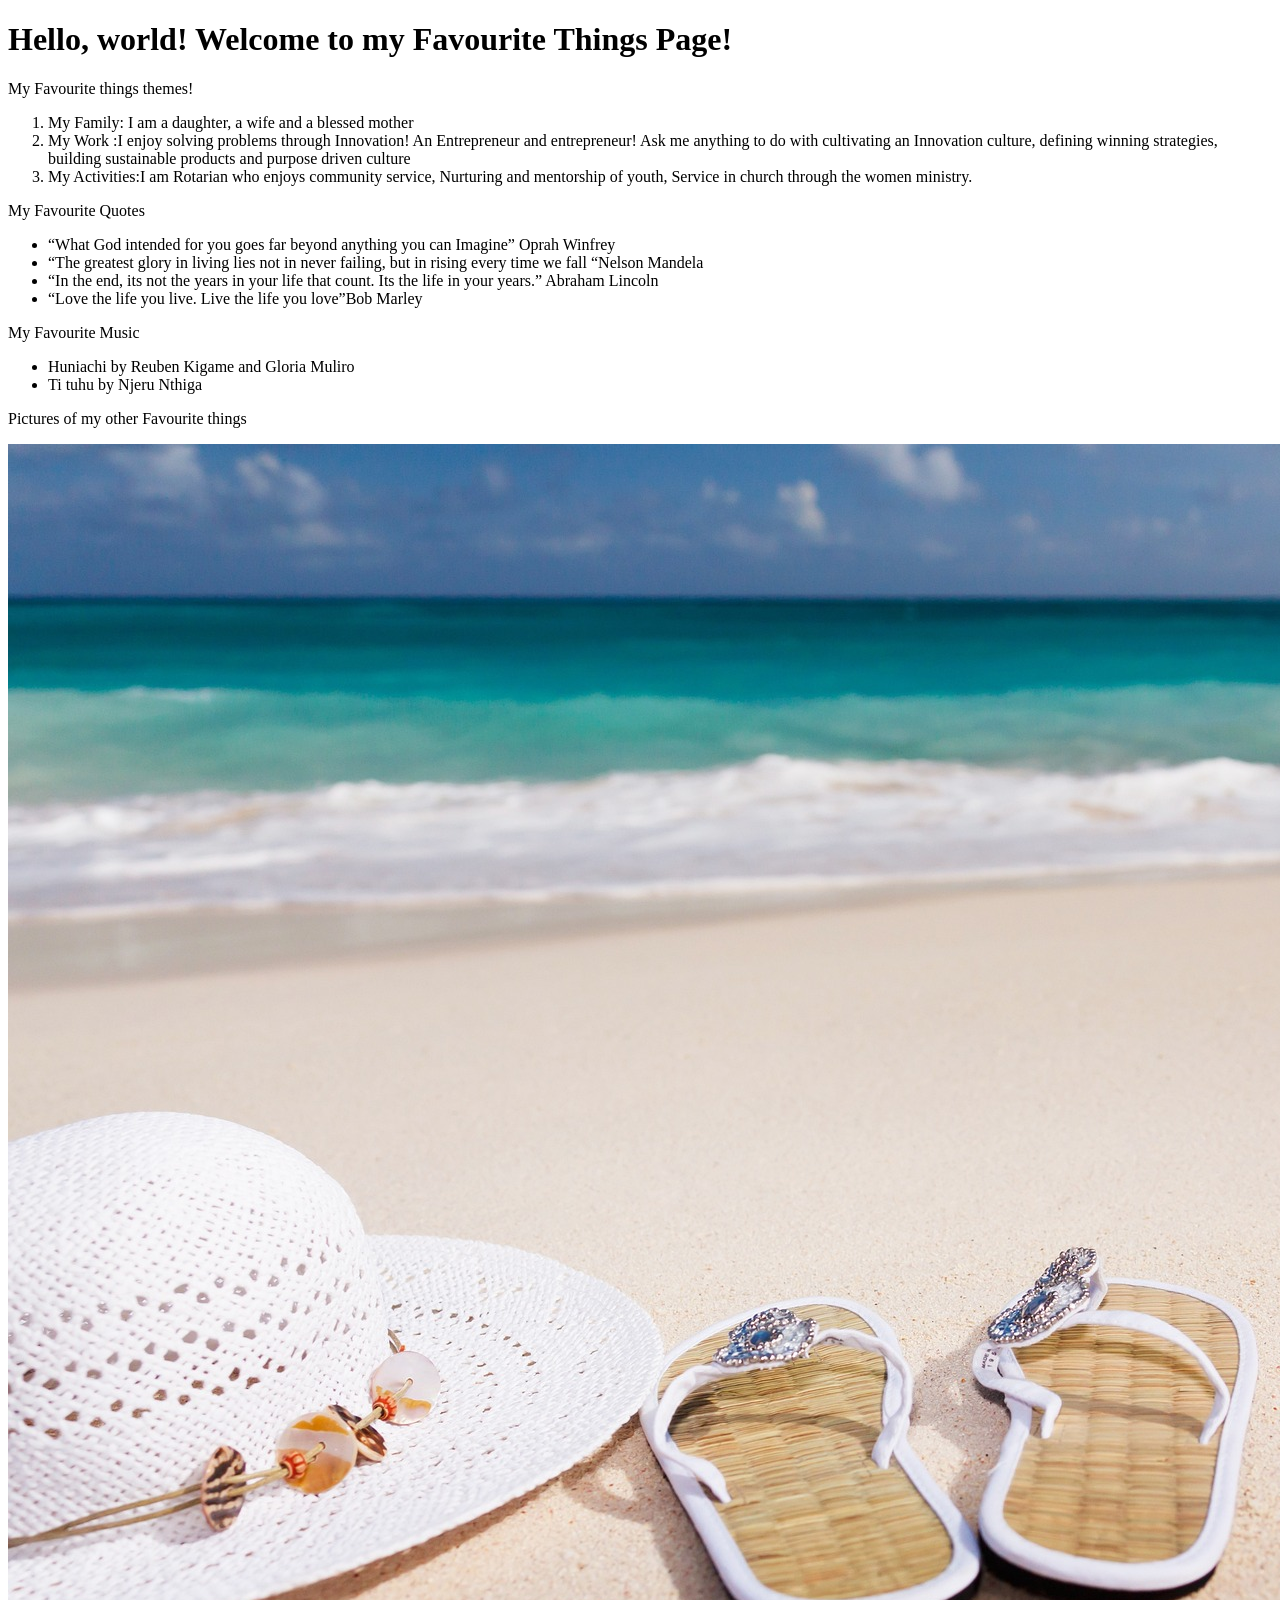
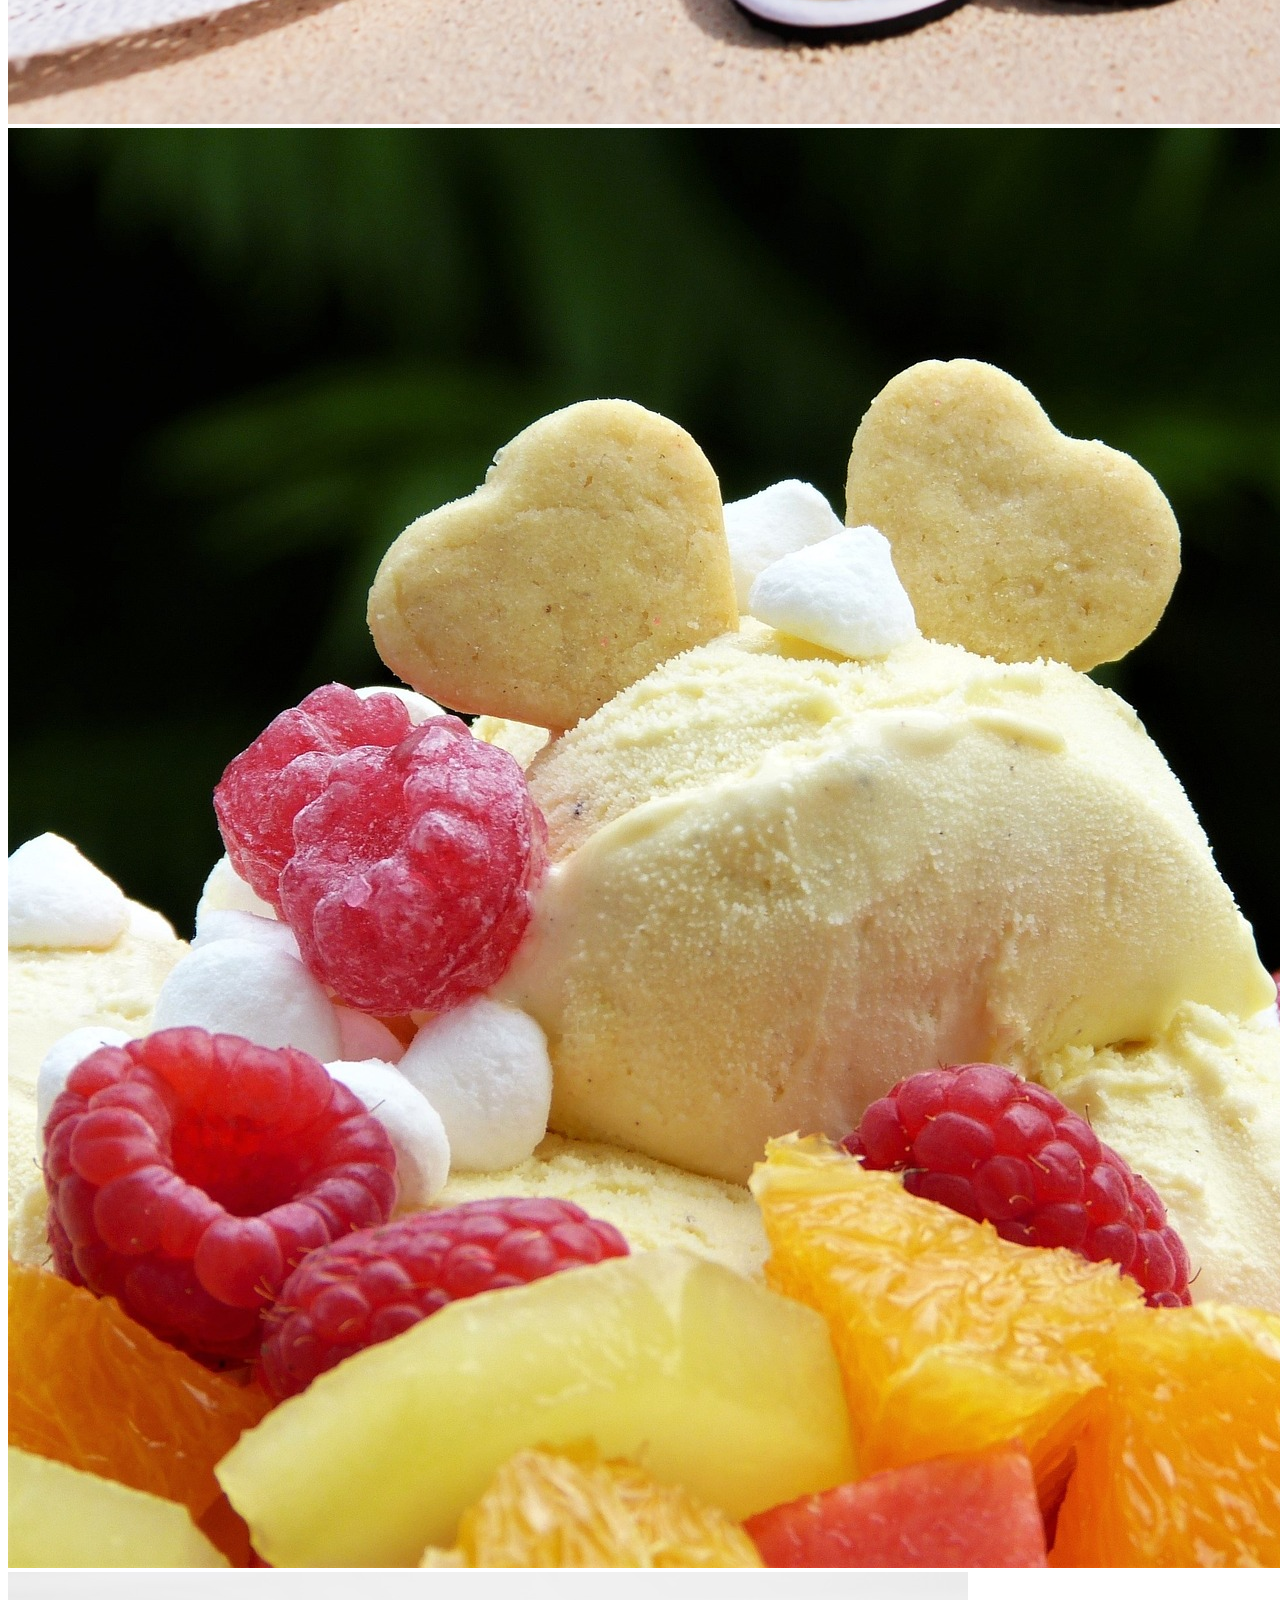
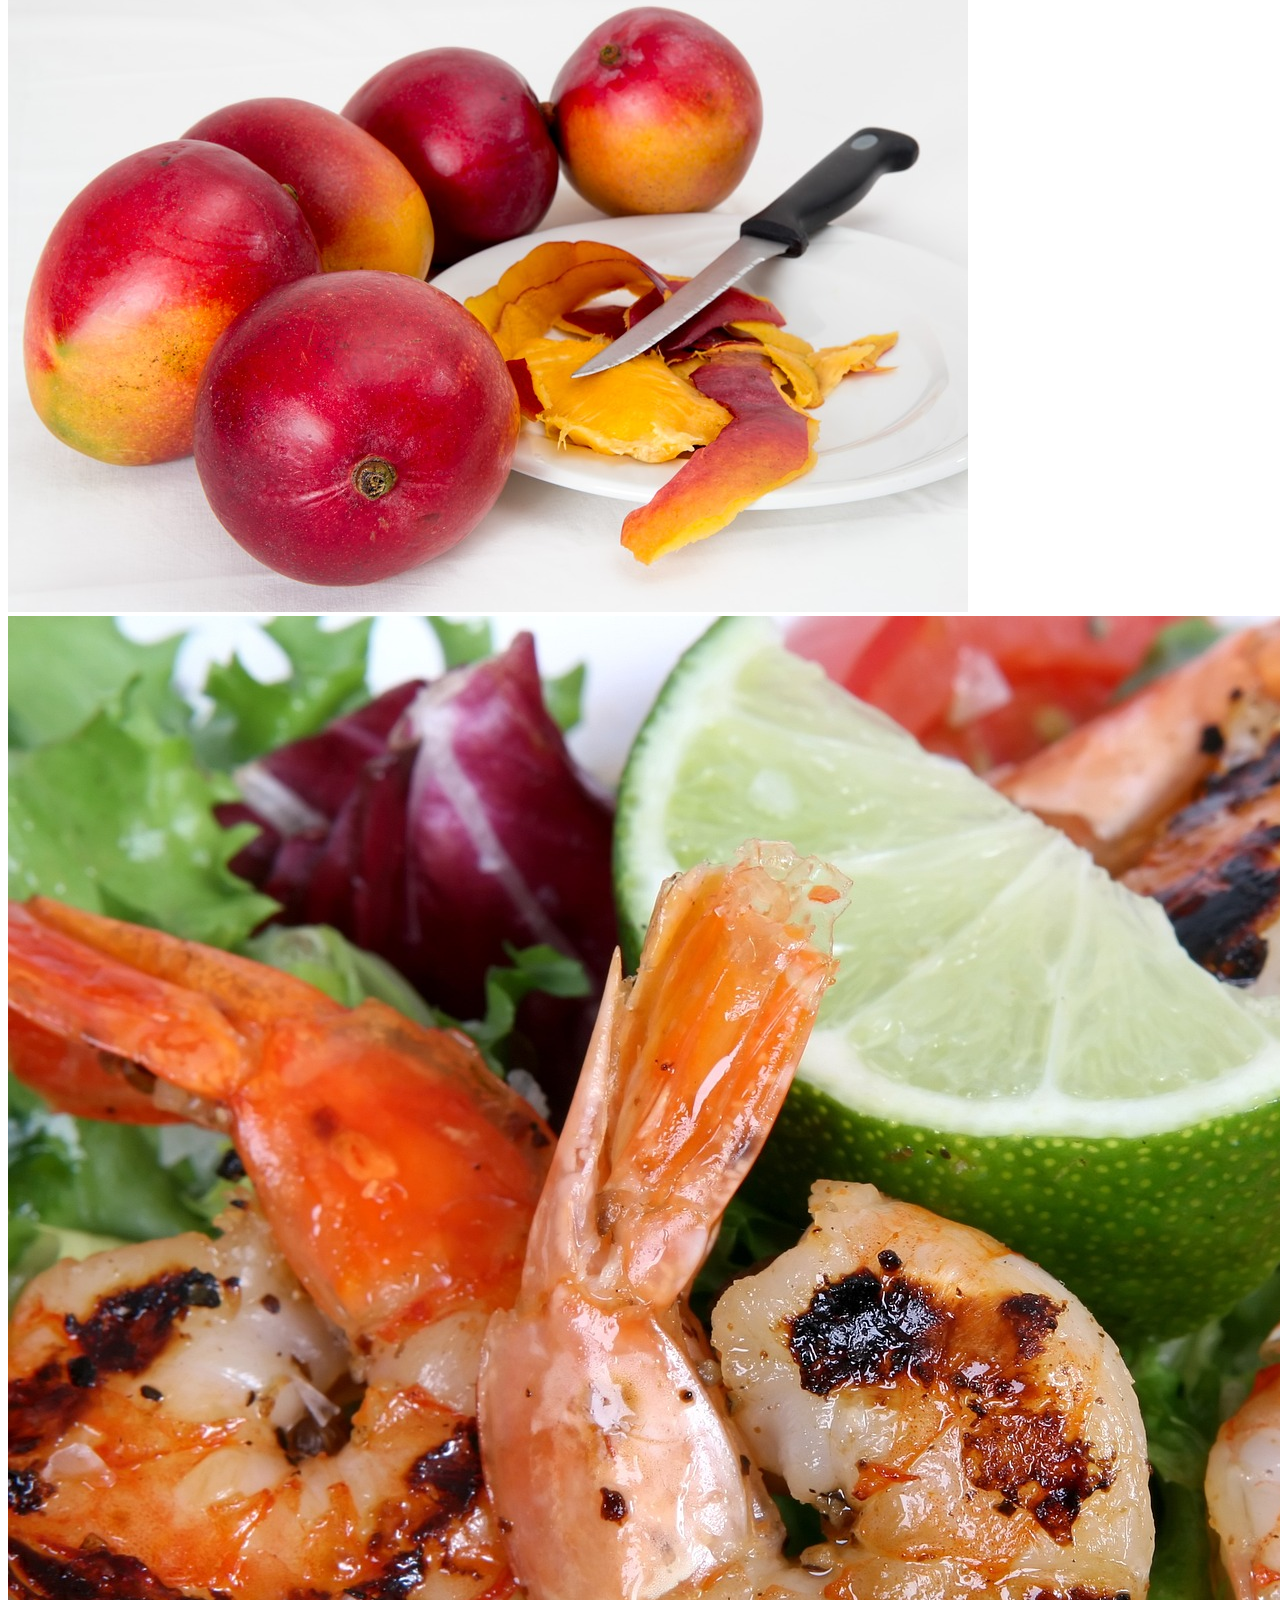
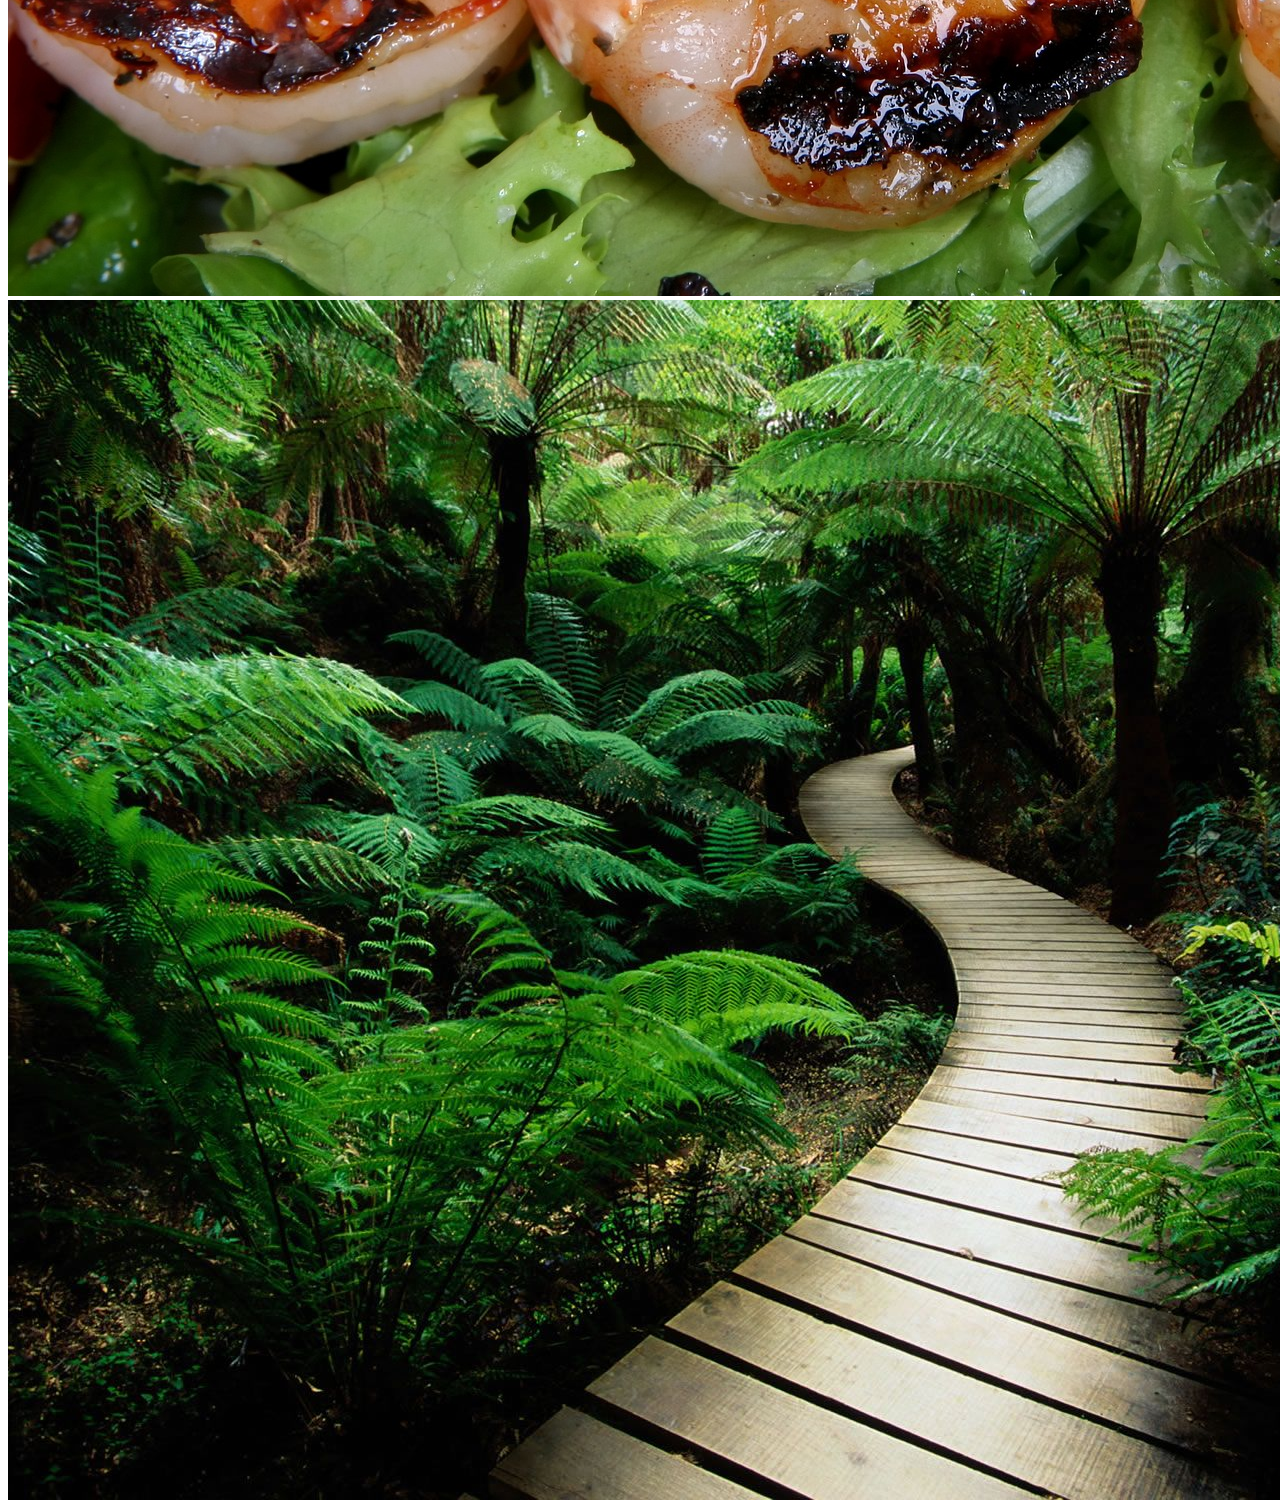
==== favourite-things.html @ 58806eca "add HTML content add pictures to the project" ====
<!DOCTYPE html>
<html lang="en">
<head>
    <meta charset="UTF-8">
    <meta http-equiv="X-UA-Compatible" content="IE=edge">
    <meta name="viewport" content="width=device-width, initial-scale=1.0">
    <title>Sheri Favourite Things Page!</title>
</head>
<h1>Hello, world! Welcome to my Favourite Things Page!</h1>
<body>
    <p>My Favourite things themes!</p>
    <ol>
       <li>My Family: I am a daughter, a wife and a blessed mother</li> 
       <li>My Work :I enjoy solving problems through Innovation! An Entrepreneur and entrepreneur! Ask me anything to do with cultivating an Innovation culture, defining winning strategies, building sustainable products and purpose driven culture</li> 
       <li>My Activities:I am Rotarian who enjoys community service, Nurturing and mentorship of youth, Service in church through the women ministry.</li>  
    </ol>
    <p>My Favourite Quotes </p>
    <ul>
        <li>“What God intended for you goes far beyond anything you can Imagine” Oprah Winfrey</li>
        <li>“The greatest glory in living lies not in never failing, but in rising every time we fall “Nelson Mandela</li>
        <li>“In the end, its not the years in your life that count. Its the life in your years.” Abraham Lincoln</li>
        <li>“Love the life you live. Live the life you love”Bob Marley</li>
    </ul>
    <p>My Favourite Music</p>
    <ul>
         <li>Huniachi by Reuben Kigame and Gloria Muliro </li>
         <li>Ti tuhu by Njeru Nthiga </li>
    </ul>
    <p>Pictures of my other Favourite things</p>
    <img src="favourite-pics/Beach Vacation.jpg" alt="Beach">
    <img src="favourite-pics/ice-cream -salad.jpg" alt="ice-cream">
    <img src="favourite-pics/Mangoes.jpg" alt="Mangoes">
    <img src="favourite-pics/Seafood.jpg" alt="Seafood">
    <img src="favourite-pics/Nature Trail.jpg" alt="Nature">



</body>
</html>
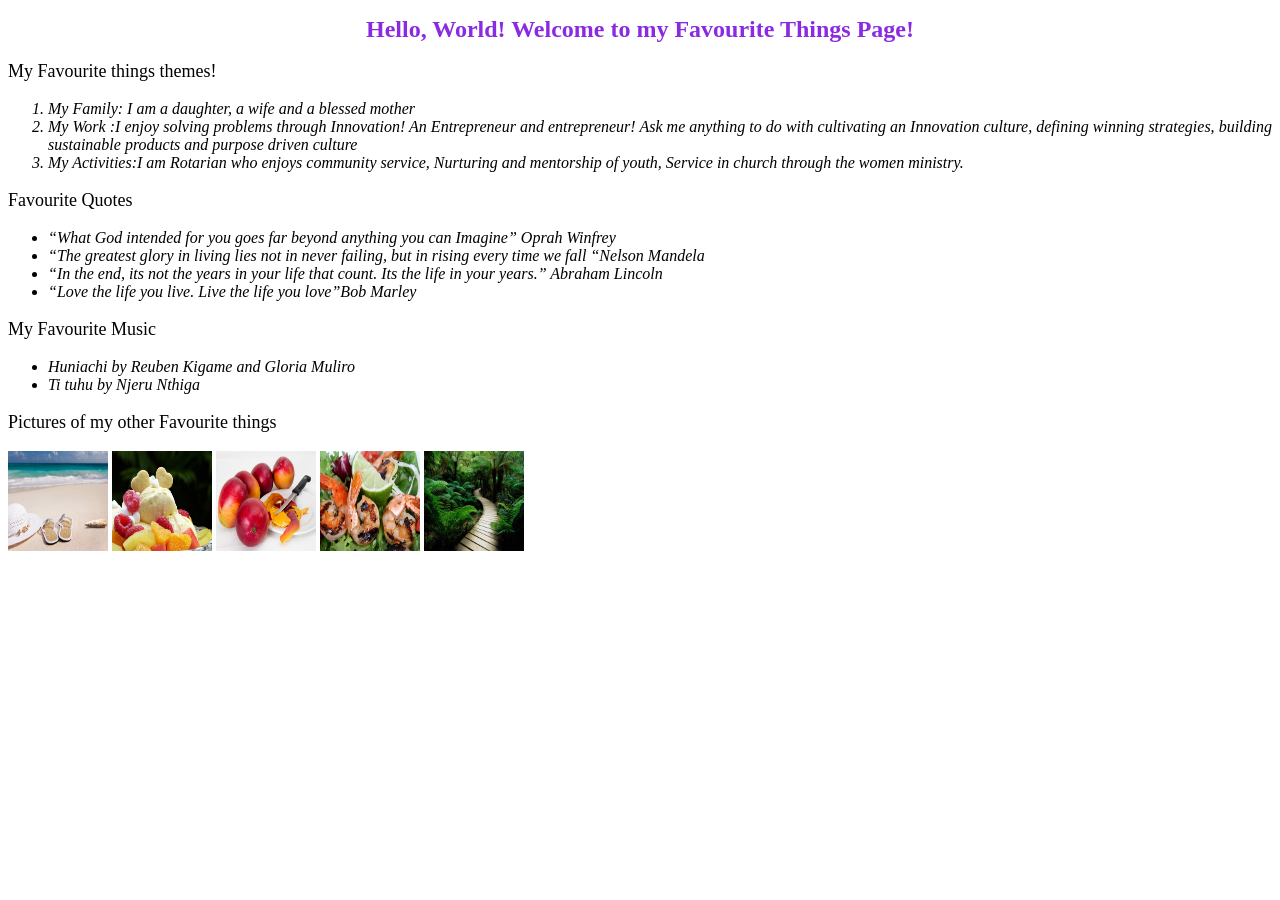
==== commit 24be106d: "add background image and styling of the image" ====
--- a/favourite-things.html
+++ b/favourite-things.html
@@ -5,8 +5,15 @@
     <meta http-equiv="X-UA-Compatible" content="IE=edge">
     <meta name="viewport" content="width=device-width, initial-scale=1.0">
     <title>Sheri Favourite Things Page!</title>
+<style>
+    body{
+        background-image:
+        url(https://cdn.pixabay.com/photo/2018/02/17/14/15/template-3160023_960_720.jpg)
+    }
+</style>
 </head>
-<h1>Hello, world! Welcome to my Favourite Things Page!</h1>
+<h1>Hello, World! Welcome to my Favourite Things Page!</h1>
+<link href="css/styles.css" rel="stylesheet" href="text/css">
 <body>
     <p>My Favourite things themes!</p>
     <ol>
@@ -14,7 +21,7 @@
        <li>My Work :I enjoy solving problems through Innovation! An Entrepreneur and entrepreneur! Ask me anything to do with cultivating an Innovation culture, defining winning strategies, building sustainable products and purpose driven culture</li> 
        <li>My Activities:I am Rotarian who enjoys community service, Nurturing and mentorship of youth, Service in church through the women ministry.</li>  
     </ol>
-    <p>My Favourite Quotes </p>
+    <p>Favourite Quotes</p>
     <ul>
         <li>“What God intended for you goes far beyond anything you can Imagine” Oprah Winfrey</li>
         <li>“The greatest glory in living lies not in never failing, but in rising every time we fall “Nelson Mandela</li>
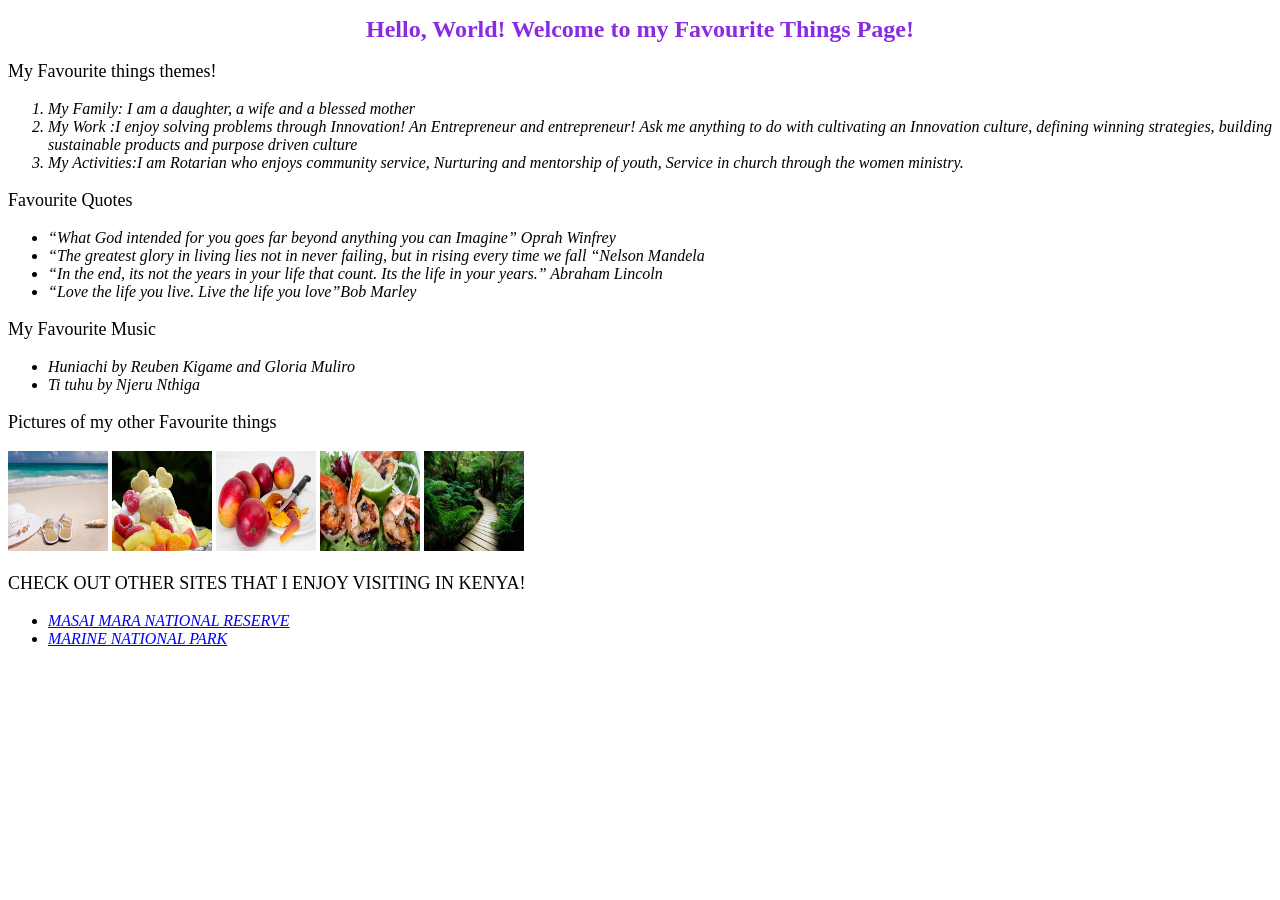
==== commit 82839566: "add other favourite sites and their links" ====
--- a/favourite-things.html
+++ b/favourite-things.html
@@ -18,8 +18,11 @@
     <p>My Favourite things themes!</p>
     <ol>
        <li>My Family: I am a daughter, a wife and a blessed mother</li> 
-       <li>My Work :I enjoy solving problems through Innovation! An Entrepreneur and entrepreneur! Ask me anything to do with cultivating an Innovation culture, defining winning strategies, building sustainable products and purpose driven culture</li> 
-       <li>My Activities:I am Rotarian who enjoys community service, Nurturing and mentorship of youth, Service in church through the women ministry.</li>  
+       <li>My Work :I enjoy solving problems through Innovation! An Entrepreneur and entrepreneur!
+        Ask me anything to do with cultivating an Innovation culture, defining winning strategies,
+        building sustainable products and purpose driven culture</li> 
+       <li>My Activities:I am Rotarian who enjoys community service, Nurturing and mentorship of youth,
+        Service in church through the women ministry.</li>  
     </ol>
     <p>Favourite Quotes</p>
     <ul>
@@ -40,6 +43,13 @@
     <img src="favourite-pics/Seafood.jpg" alt="Seafood">
     <img src="favourite-pics/Nature Trail.jpg" alt="Nature">
 
+<p>CHECK OUT OTHER SITES THAT I ENJOY VISITING IN KENYA!</p>
+<Ul>
+<li><a href="https://www.masaimara.travel/">MASAI MARA NATIONAL RESERVE</a></li>
+<Li><a href="https://www.kws.go.ke/content/kisite-mpunguti-marine-park-reserve">MARINE NATIONAL PARK</a></Li>
+</Ul>
+
+
 
 
 </body>
